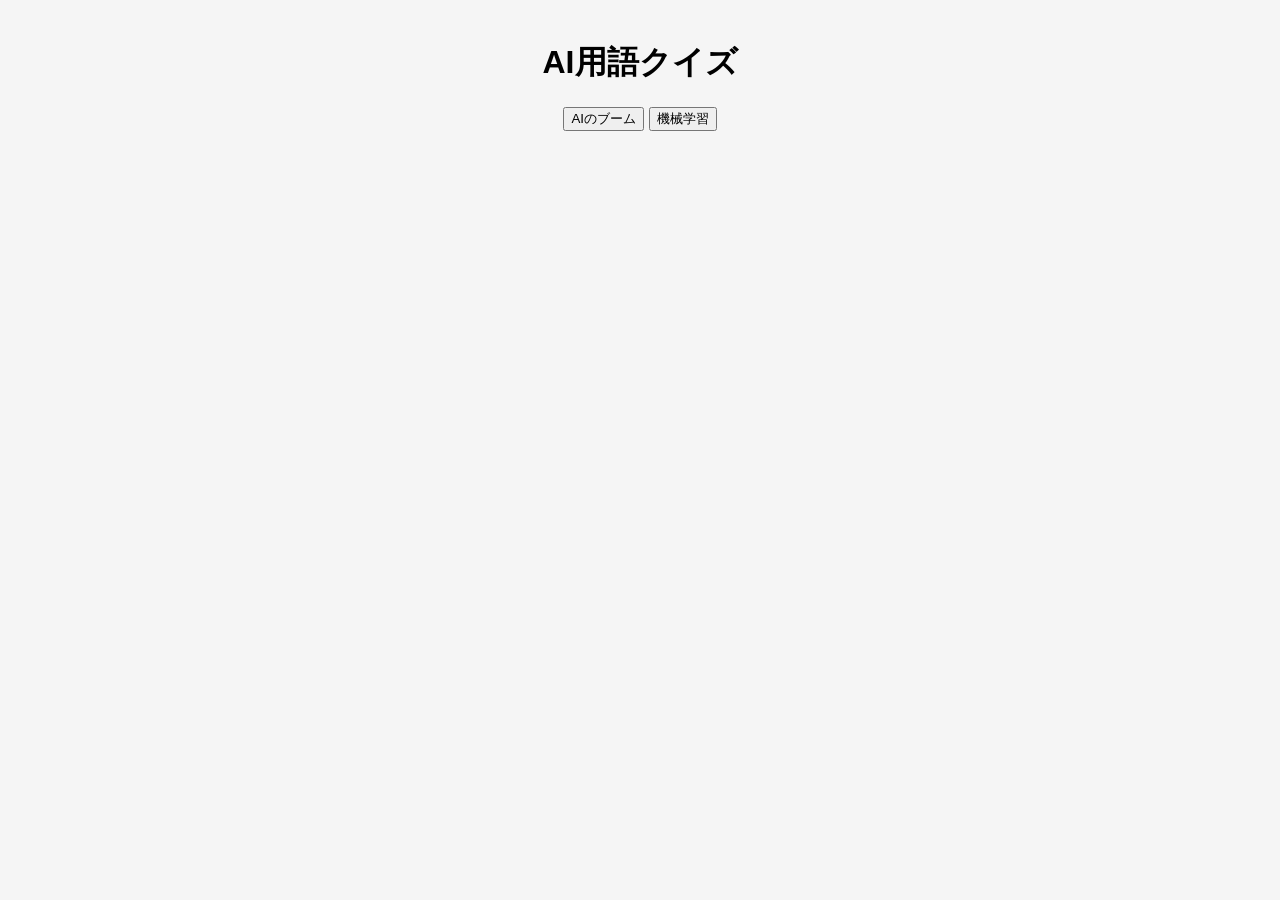
==== index.html @ 4b895862 "Add files via upload" ====
<!DOCTYPE html>
<html lang="ja">
<head>
    <script async src="https://www.googletagmanager.com/gtm.js?id=GTM-T72NST24"></script>
    <script>
      window.dataLayer = window.dataLayer || [];
      function gtag(){dataLayer.push(arguments);}
      gtag('js', new Date());
    </script>
    <meta charset="UTF-8">
    <meta name="viewport" content="width=device-width, initial-scale=1.0">
    <title>AI用語クイズ</title>
    <link rel="stylesheet" href="style.css">
</head>
<body>

<h1>AI用語クイズ</h1>
<div class="button-area">
  <button onclick="startQuiz('AIのブーム')">AIのブーム</button>
  <button onclick="startQuiz('機械学習')">機械学習</button>
</div>

<script>
function startQuiz(category) {
    localStorage.setItem("category", category);
    location.href = "quiz.html";
}
</script>
</body>
</html>
---- style.css ----
body {
    font-family: sans-serif;
    background-color: #f5f5f5;
    margin: 0;
    padding: 20px;
}

.container {
    max-width: 500px;
    margin: 0 auto;
    background-color: white;
    padding: 20px;
    border-radius: 10px;
    box-shadow: 0 0 10px rgba(0,0,0,0.1);
}

h1 {
    text-align: center;
}

#question-count {
    text-align: center;
    color: gray;
    margin-bottom: 10px;
}

#quest {
    font-size: 18px;
    text-align: left;
    line-height: 1.8;
    padding: 15px;
    background-color: #f8f9fa;
    border-radius: 8px;
    margin-bottom: 20px;
}

.choice-btn {
    display: block;
    width: 100%;
    padding: 12px;
    margin-bottom: 10px;
    font-size: 16px;
    cursor: pointer;
}

#result {
    text-align: center;
    font-weight: bold;
    font-size: 18px;
    min-height: 30px;
}

#explanation {
    font-size: 0.85em;
    color: #333333;
}

#nextBtn {
    width: 100%;
    padding: 12px;
    font-size: 16px;
    display: none;
}

.button-area {
    text-align: center;
    margin-top: 20px;
}
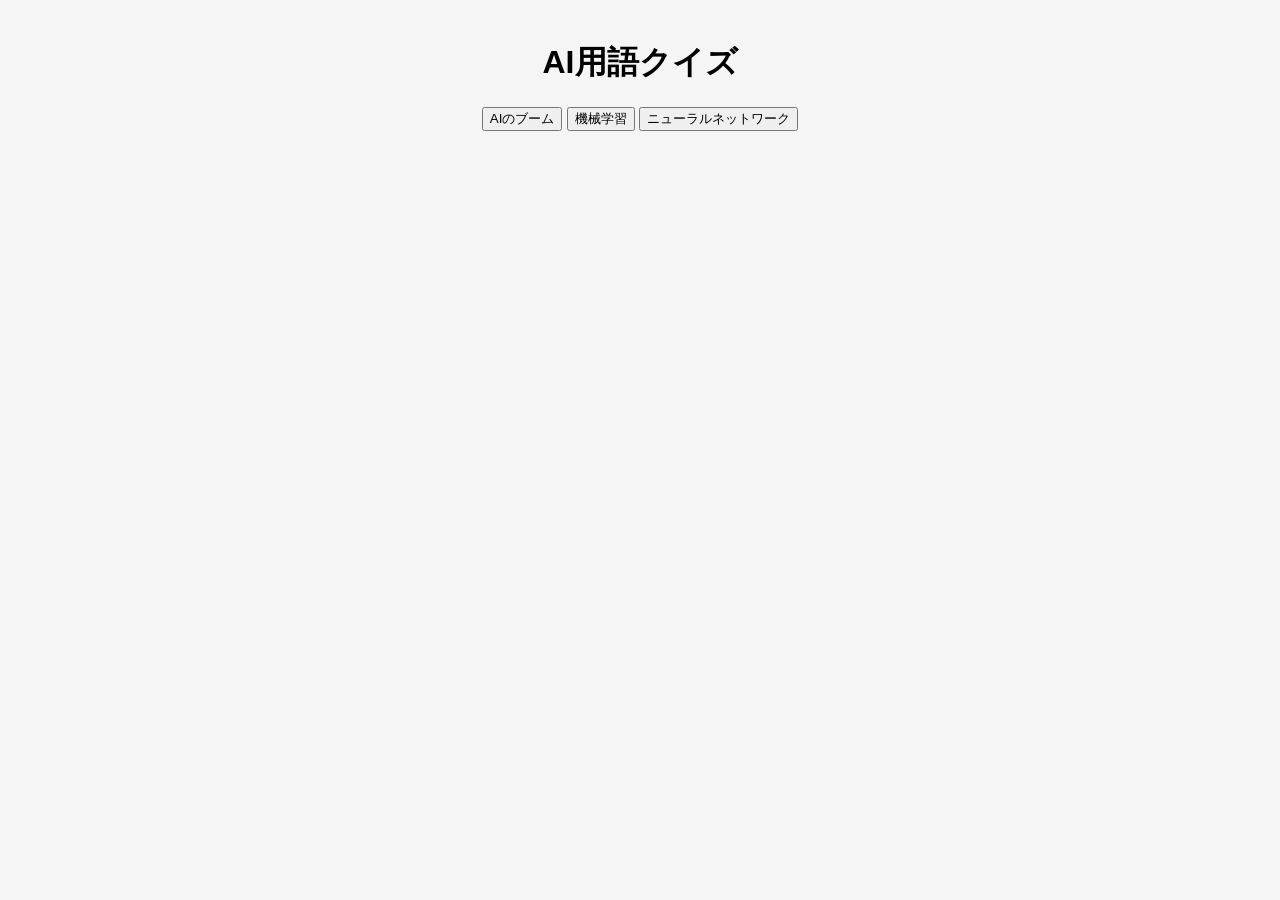
==== commit 141eff78: "Add files via upload" ====
--- a/index.html
+++ b/index.html
@@ -18,6 +18,7 @@
 <div class="button-area">
   <button onclick="startQuiz('AIのブーム')">AIのブーム</button>
   <button onclick="startQuiz('機械学習')">機械学習</button>
+  <button onclick="startQuiz('ニューラルネットワーク')">ニューラルネットワーク</button>
 </div>
 
 <script>
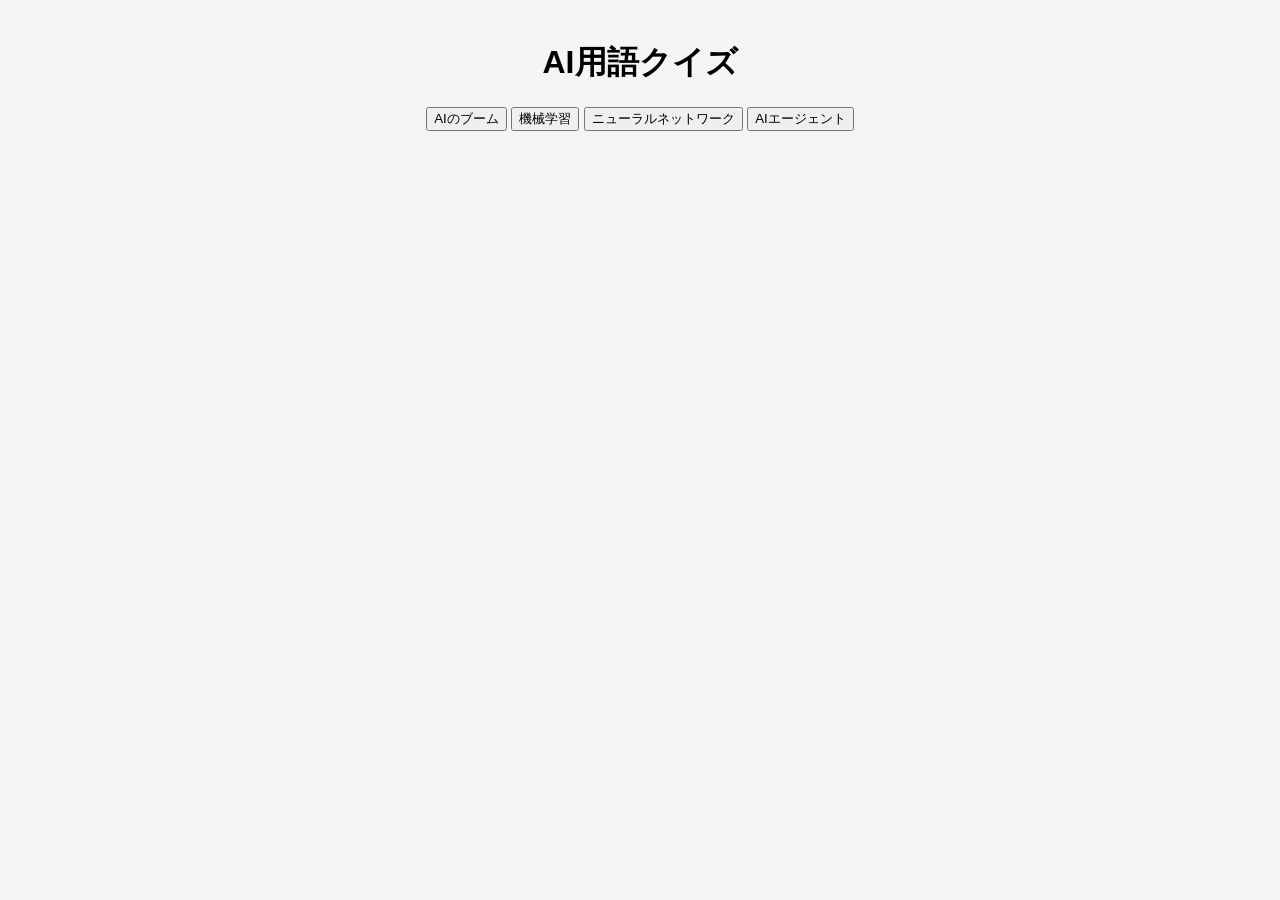
==== commit 1a4d09e0: "Add files via upload" ====
--- a/index.html
+++ b/index.html
@@ -19,6 +19,7 @@
   <button onclick="startQuiz('AIのブーム')">AIのブーム</button>
   <button onclick="startQuiz('機械学習')">機械学習</button>
   <button onclick="startQuiz('ニューラルネットワーク')">ニューラルネットワーク</button>
+  <button onclick="startQuiz('AIエージェント')">AIエージェント</button>
 </div>
 
 <script>
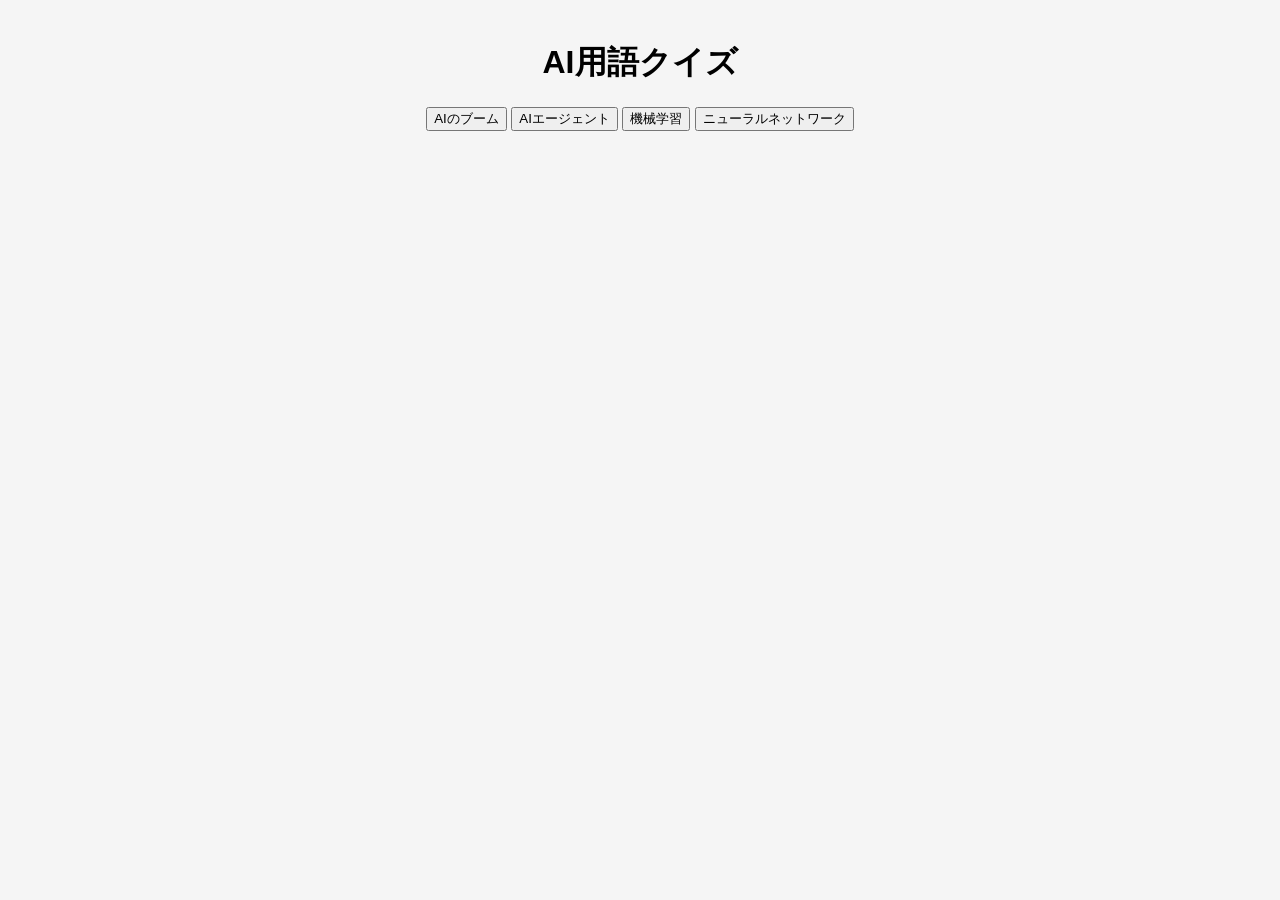
==== commit 004c5a1b: "Add files via upload" ====
--- a/index.html
+++ b/index.html
@@ -17,9 +17,9 @@
 <h1>AI用語クイズ</h1>
 <div class="button-area">
   <button onclick="startQuiz('AIのブーム')">AIのブーム</button>
+  <button onclick="startQuiz('AIエージェント')">AIエージェント</button>
   <button onclick="startQuiz('機械学習')">機械学習</button>
   <button onclick="startQuiz('ニューラルネットワーク')">ニューラルネットワーク</button>
-  <button onclick="startQuiz('AIエージェント')">AIエージェント</button>
 </div>
 
 <script>
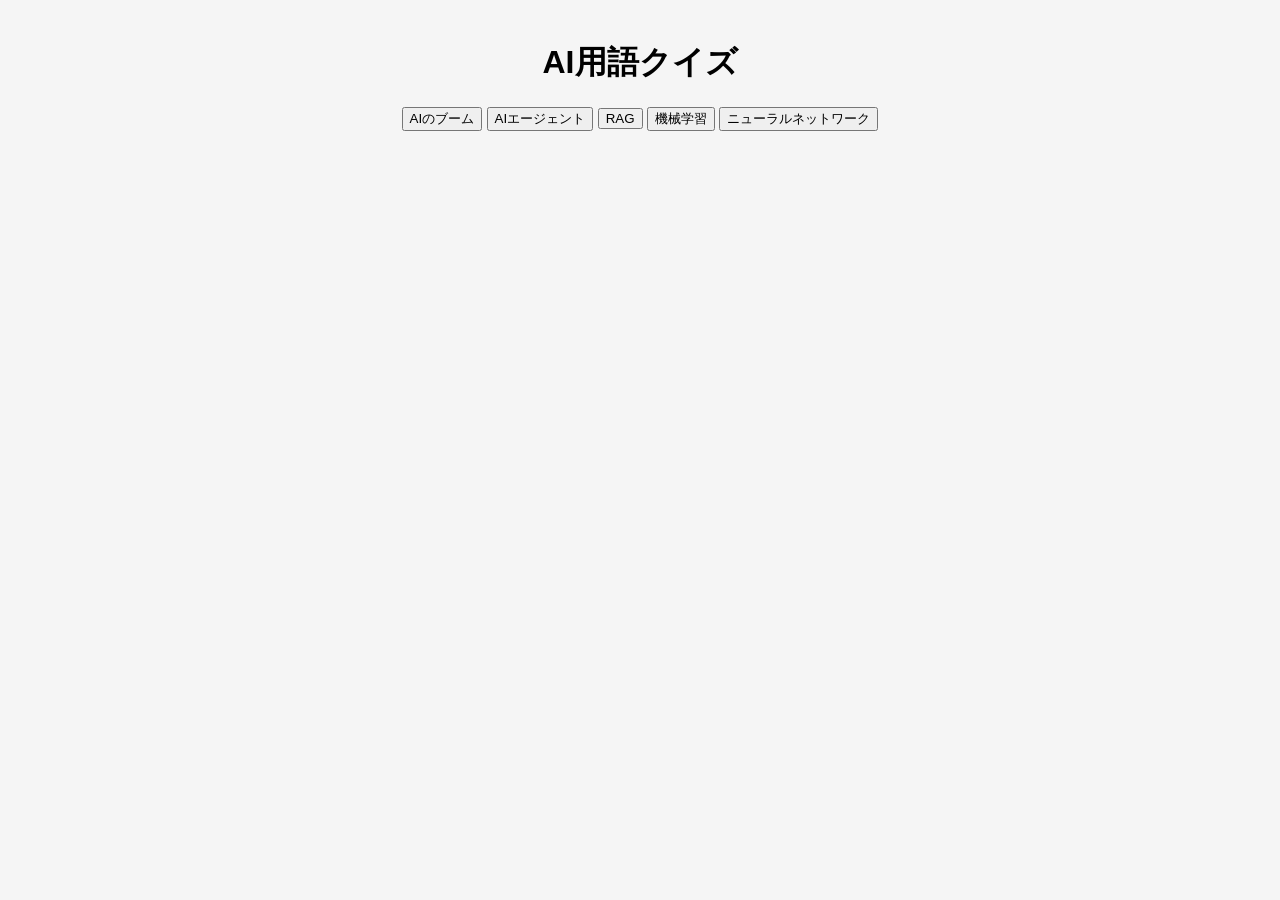
==== commit e590239b: "Add files via upload" ====
--- a/index.html
+++ b/index.html
@@ -18,6 +18,7 @@
 <div class="button-area">
   <button onclick="startQuiz('AIのブーム')">AIのブーム</button>
   <button onclick="startQuiz('AIエージェント')">AIエージェント</button>
+  <button onclick="startQuiz('RAG')">RAG</button>
   <button onclick="startQuiz('機械学習')">機械学習</button>
   <button onclick="startQuiz('ニューラルネットワーク')">ニューラルネットワーク</button>
 </div>
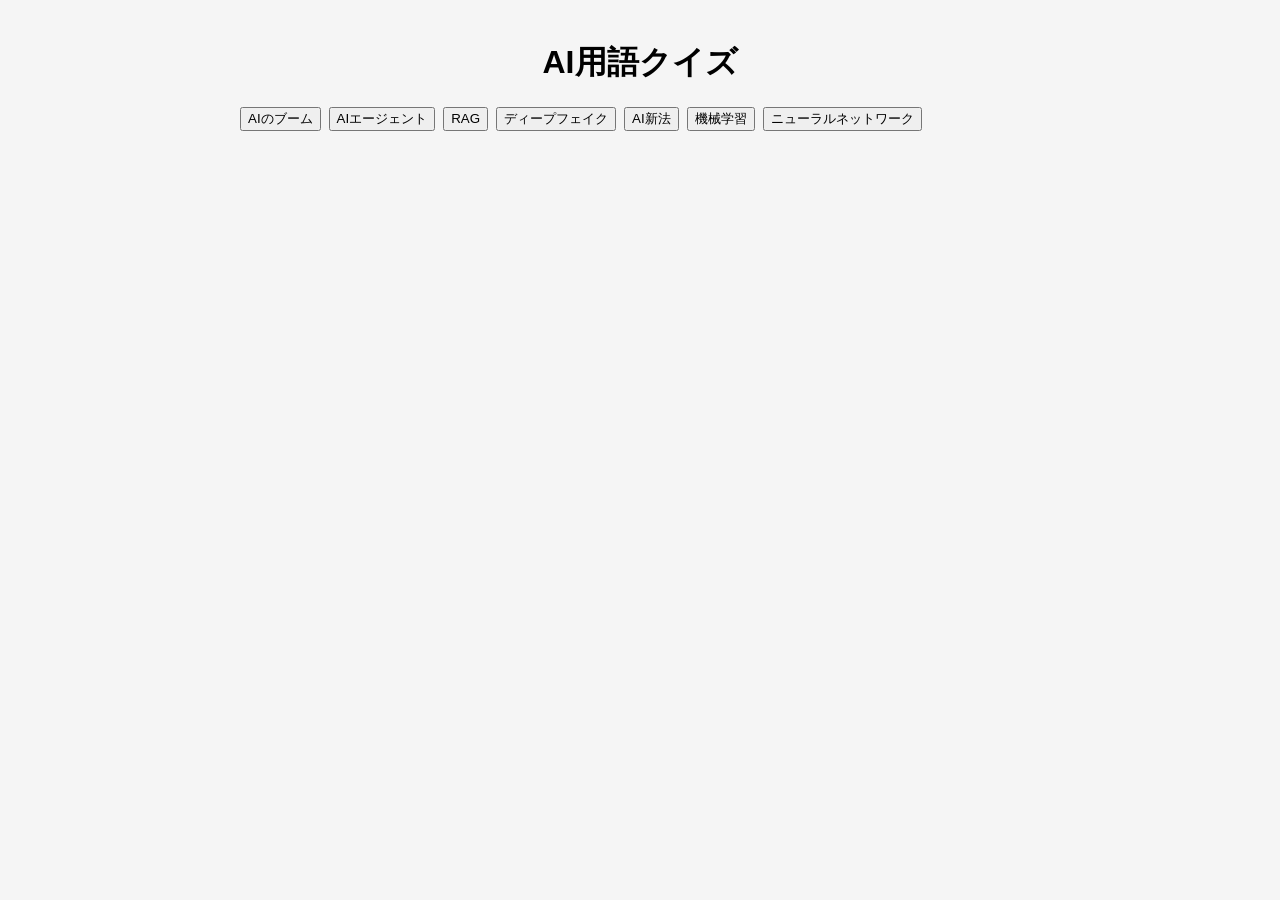
==== commit f2adc4f2: "Add files via upload" ====
--- a/index.html
+++ b/index.html
@@ -19,6 +19,8 @@
   <button onclick="startQuiz('AIのブーム')">AIのブーム</button>
   <button onclick="startQuiz('AIエージェント')">AIエージェント</button>
   <button onclick="startQuiz('RAG')">RAG</button>
+  <button onclick="startQuiz('ディープフェイク')">ディープフェイク
+  <button onclick="startQuiz('AI新法')">AI新法</button></button>
   <button onclick="startQuiz('機械学習')">機械学習</button>
   <button onclick="startQuiz('ニューラルネットワーク')">ニューラルネットワーク</button>
 </div>
--- a/style.css
+++ b/style.css
@@ -16,6 +16,14 @@
 
 h1 {
     text-align: center;
+}
+
+.button-area {
+  display: flex;
+  flex-direction: wrap;
+  gap: 8px;
+  max-width: 800px;
+  margin: 0 auto;
 }
 
 #question-count {
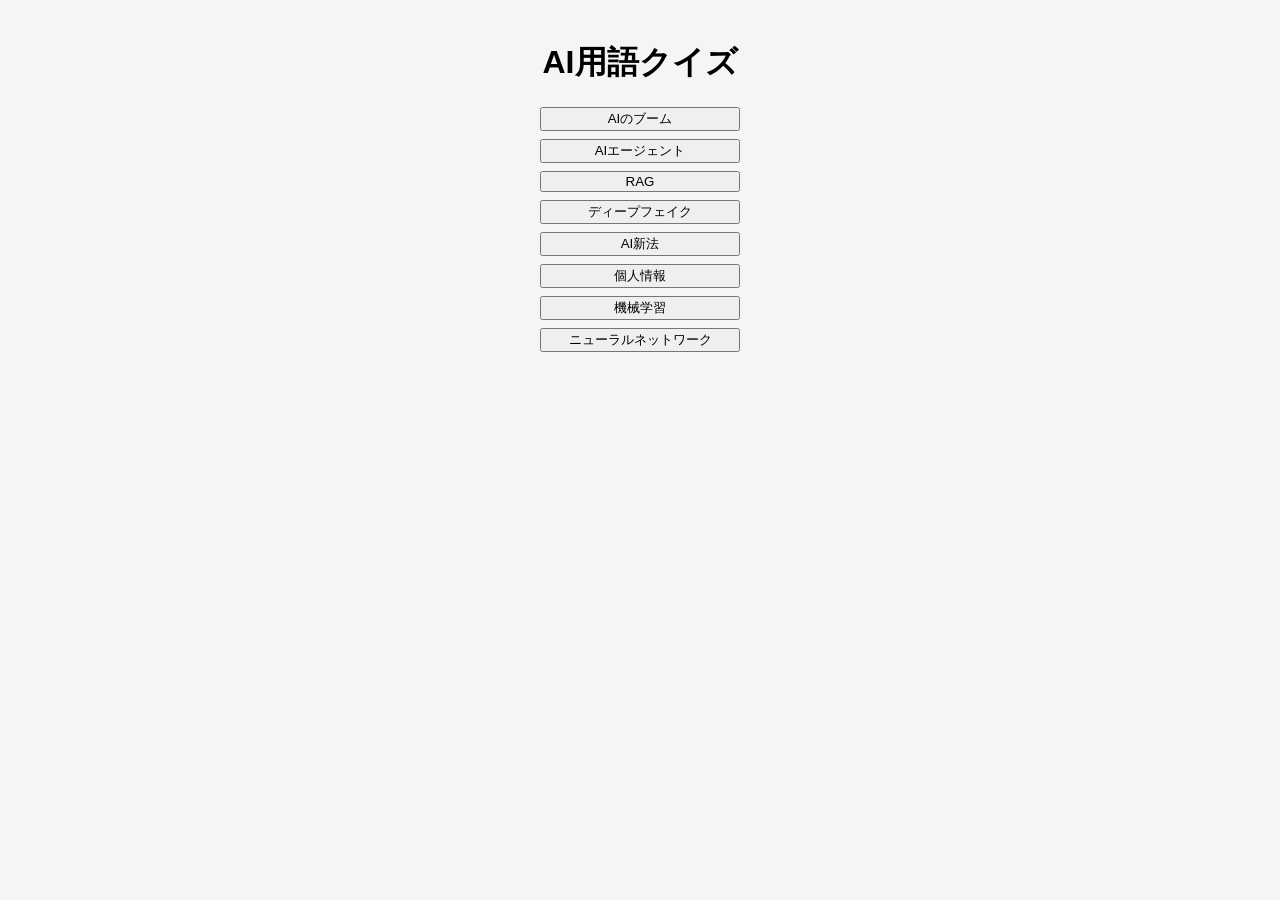
==== commit f5710e30: "Add files via upload" ====
--- a/index.html
+++ b/index.html
@@ -21,6 +21,7 @@
   <button onclick="startQuiz('RAG')">RAG</button>
   <button onclick="startQuiz('ディープフェイク')">ディープフェイク
   <button onclick="startQuiz('AI新法')">AI新法</button></button>
+  <button onclick="startQuiz('個人情報')">個人情報</button></button>
   <button onclick="startQuiz('機械学習')">機械学習</button>
   <button onclick="startQuiz('ニューラルネットワーク')">ニューラルネットワーク</button>
 </div>
--- a/style.css
+++ b/style.css
@@ -20,9 +20,9 @@
 
 .button-area {
   display: flex;
-  flex-direction: wrap;
+  flex-direction: column;
   gap: 8px;
-  max-width: 800px;
+  max-width: 200px;
   margin: 0 auto;
 }
 
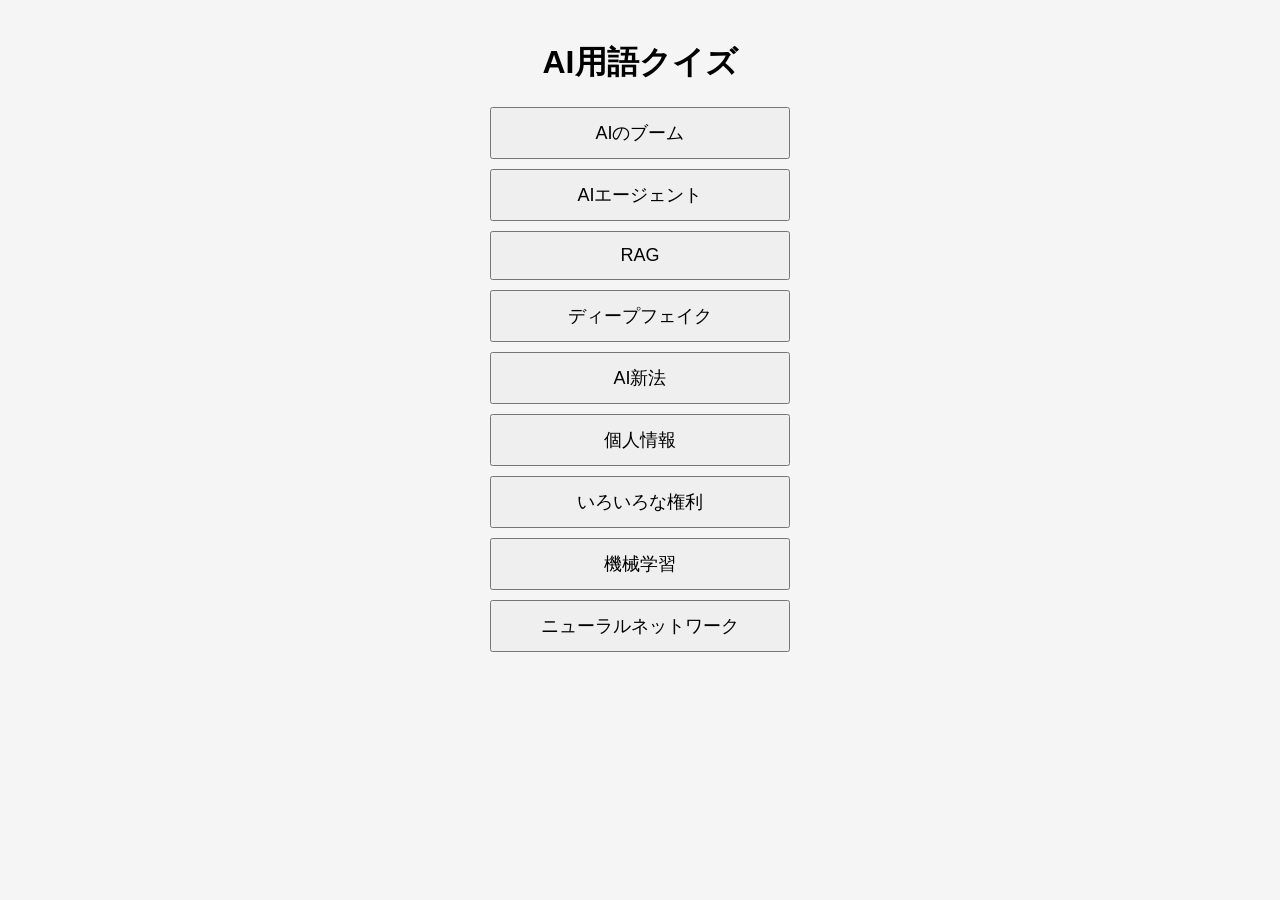
==== commit e5539c89: "Add files via upload" ====
--- a/index.html
+++ b/index.html
@@ -22,6 +22,7 @@
   <button onclick="startQuiz('ディープフェイク')">ディープフェイク
   <button onclick="startQuiz('AI新法')">AI新法</button></button>
   <button onclick="startQuiz('個人情報')">個人情報</button></button>
+  <button onclick="startQuiz('いろいろな権利')">いろいろな権利</button></button>
   <button onclick="startQuiz('機械学習')">機械学習</button>
   <button onclick="startQuiz('ニューラルネットワーク')">ニューラルネットワーク</button>
 </div>
--- a/style.css
+++ b/style.css
@@ -21,9 +21,13 @@
 .button-area {
   display: flex;
   flex-direction: column;
-  gap: 8px;
-  max-width: 200px;
+  gap: 10px;
+  max-width: 300px;
   margin: 0 auto;
+}
+.button-area button {
+    font-size: 18px;
+    padding: 12px 12px;
 }
 
 #question-count {
@@ -64,13 +68,23 @@
 }
 
 #nextBtn {
-    width: 100%;
+    width: 80%;
     padding: 12px;
     font-size: 16px;
     display: none;
+
+    margin: 0 auto;
 }
+.footerbutton-area {
+  display: flex;
+  flex-direction: column;
+  margin-top: 10px;
+  gap: 10px;
+  max-width: 200px;
 
-.button-area {
-    text-align: center;
-    margin-top: 20px;
+  margin: 30px auto 0 auto;
+}
+.footerbutton button {
+    font-size: 12px;
+    padding: 12px 12px;
 }
